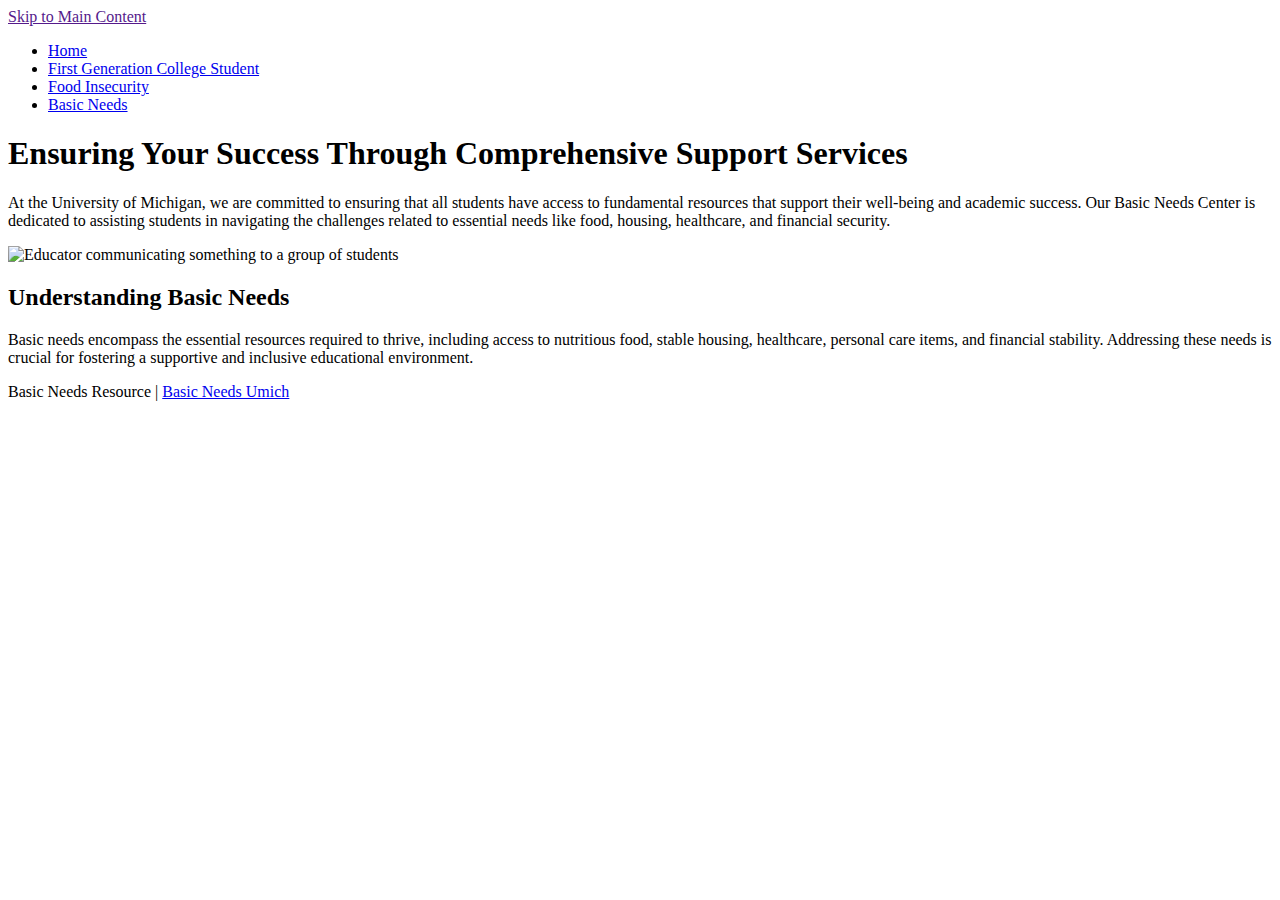
==== Basic_Needs.html @ 4367a05b "Add files via upload" ====
<!DOCTYPE html>
<html lang="en">
<head>
    <meta charset="UTF-8">
    <meta name="viewport" content="width=device-width, initial-scale=1.0">
    <title>Page 1</title>
</head>
<body>

    <header>
            <a href = "">Skip to Main Content</a>
        <nav>
            <ul>
                <li><a href = "index.html">Home</a></li>
                <li><a href = "First_Generation.html">First Generation College Student</a></li>
                <li><a href = "Food_Insecurity.html"> Food Insecurity</a></li>
                <li><a href = "Basic_Needs.html"> Basic Needs </a></li>
            </ul>
        </nav>
        <h1>Ensuring Your Success Through Comprehensive Support Services</h1>

    </header>
    <main>

             <!-- Content taken & modified from UMGPT with the prompt, "write me a webpage of intro content to help University of Michigan provide information relating to basic need resourses." UMGPT. (2024). UMGPT (JAN 23RD version) [Large language model]. -->

        <div>
            <p>
                At the University of Michigan, we are committed to ensuring that all students have access to fundamental resources that support their well-being and academic success. Our Basic Needs Center is dedicated to assisting students in navigating the challenges related to essential needs like food, housing, healthcare, and financial security.
            </p>

                <img src="images/BasicNeedsPicture.jpg" alt="Educator communicating something to a group of students">

                <h2>Understanding Basic Needs</h2>

            <p>
                Basic needs encompass the essential resources required to thrive, including access to nutritious food, stable housing, healthcare, personal care items, and financial stability. Addressing these needs is crucial for fostering a supportive and inclusive educational environment. 
            </p>
        </div>
    </main>
    
    <footer>
        <p>Basic Needs Resource | <a href="https://basicneeds.studentlife.umich.edu/">Basic Needs Umich </a></p>
    </footer>
    
</body>

</html>
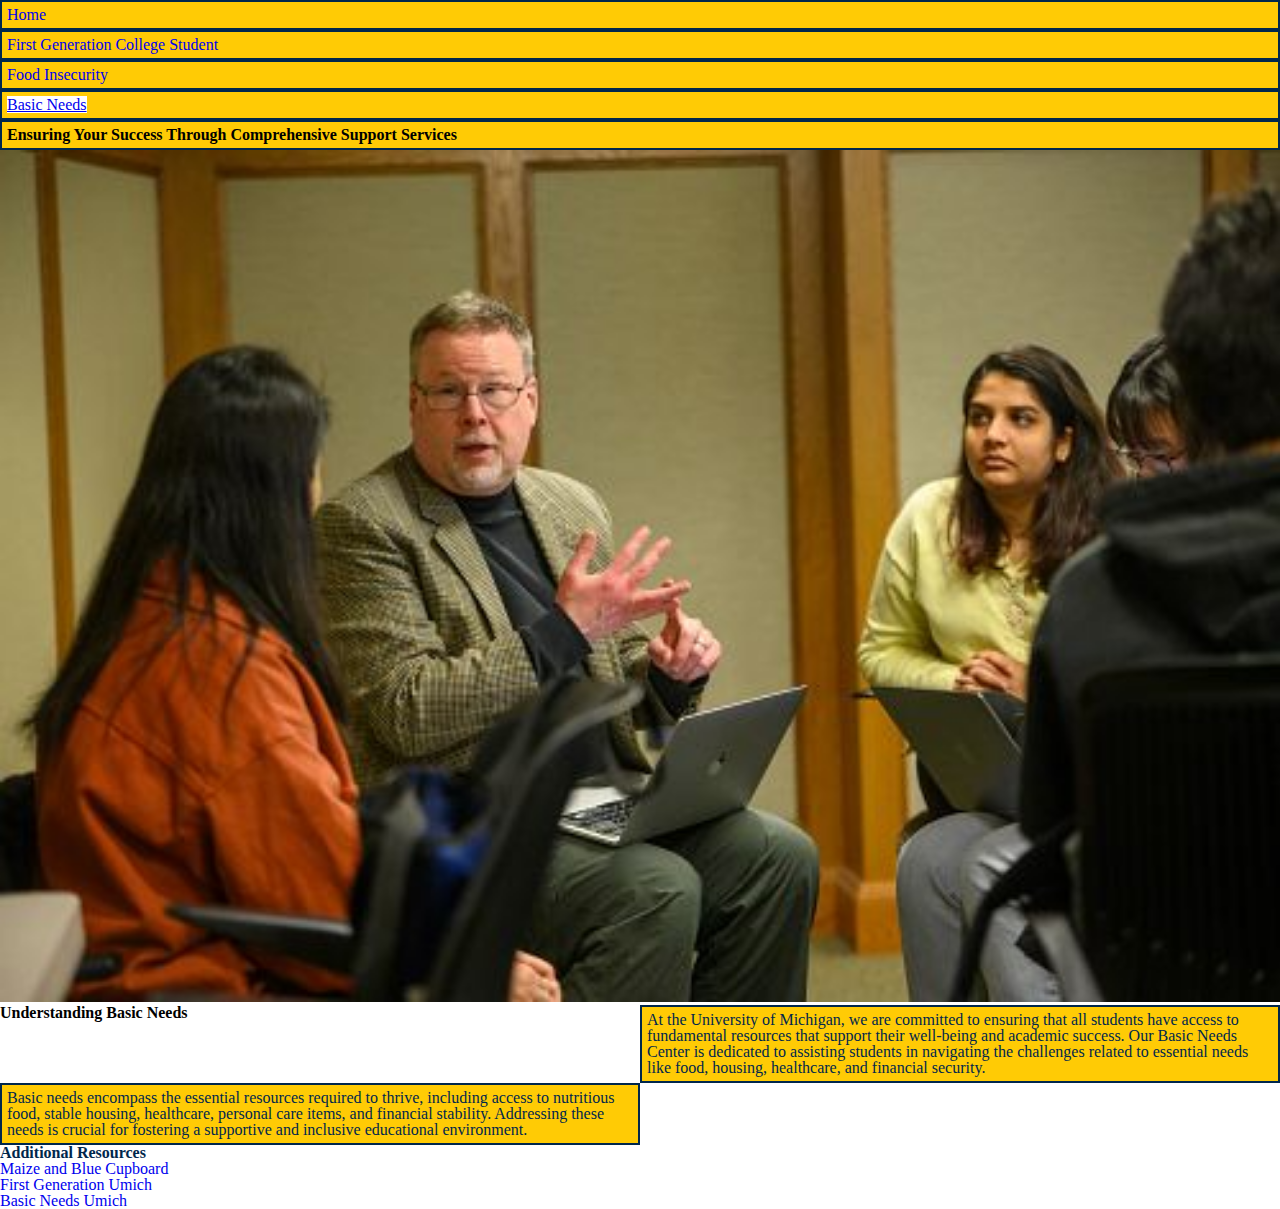
==== commit c7a8e1af: "Update Basic_Needs.html" ====
--- a/Basic_Needs.html
+++ b/Basic_Needs.html
@@ -3,35 +3,40 @@
 <head>
     <meta charset="UTF-8">
     <meta name="viewport" content="width=device-width, initial-scale=1.0">
-    <title>Page 1</title>
+    <title>Basic Needs</title>
+    <link rel="stylesheet" href="css/html5reset.css"/>
+    <link rel="stylesheet" href="css/style.css"/>
 </head>
 <body>
 
     <header>
-            <a href = "">Skip to Main Content</a>
-        <nav>
+        <a class = "skip" href = "#main">Skip to Main Content</a>
+        <nav class = "verticle">
             <ul>
                 <li><a href = "index.html">Home</a></li>
                 <li><a href = "First_Generation.html">First Generation College Student</a></li>
                 <li><a href = "Food_Insecurity.html"> Food Insecurity</a></li>
-                <li><a href = "Basic_Needs.html"> Basic Needs </a></li>
+                <li><a href = "Basic_Needs.html" class = "active"> Basic Needs </a></li>
             </ul>
         </nav>
         <h1>Ensuring Your Success Through Comprehensive Support Services</h1>
 
     </header>
-    <main>
+    <main id = "main">
 
              <!-- Content taken & modified from UMGPT with the prompt, "write me a webpage of intro content to help University of Michigan provide information relating to basic need resourses." UMGPT. (2024). UMGPT (JAN 23RD version) [Large language model]. -->
 
-        <div>
+        <img src="images/BasicNeedsPicture.jpg" alt="Educator communicating something to a group of students">
+
+        <div  class = "container">
+
+            <h2>Understanding Basic Needs</h2>
+
             <p>
                 At the University of Michigan, we are committed to ensuring that all students have access to fundamental resources that support their well-being and academic success. Our Basic Needs Center is dedicated to assisting students in navigating the challenges related to essential needs like food, housing, healthcare, and financial security.
             </p>
 
-                <img src="images/BasicNeedsPicture.jpg" alt="Educator communicating something to a group of students">
 
-                <h2>Understanding Basic Needs</h2>
 
             <p>
                 Basic needs encompass the essential resources required to thrive, including access to nutritious food, stable housing, healthcare, personal care items, and financial stability. Addressing these needs is crucial for fostering a supportive and inclusive educational environment. 
@@ -40,9 +45,18 @@
     </main>
     
     <footer>
-        <p>Basic Needs Resource | <a href="https://basicneeds.studentlife.umich.edu/">Basic Needs Umich </a></p>
+        <h3>Additional Resources </h3>
+            
+            
+        <p><a href="https://mbc.studentlife.umich.edu/"> Maize and Blue Cupboard </a></p>
+        
+
+        <p><a href="https://firstgen.umich.edu/"> First Generation Umich</a></p>
+
+        <p><a href="https://basicneeds.studentlife.umich.edu/">Basic Needs Umich </a></p>
+
     </footer>
     
 </body>
 
-</html>+</html>
--- a/css/style.css
+++ b/css/style.css
@@ -0,0 +1,129 @@
+
+@media screen and (prefers-reduced-motion: reduce){
+
+    *{
+        /* From css-tricks.com */
+        animation-duration:.001ms;
+        animation-iteration-count:1;
+        transition-duration: .001ms;
+
+
+    }
+
+}
+
+
+
+
+
+.skip{
+
+    position: absolute;
+    top:-40px;
+
+}
+
+.skip:focus{
+
+    position:absolute;
+    top: 0px;
+
+}
+
+.container{
+
+    display: grid;
+    grid-template-columns: 1fr 1fr;
+    
+}
+
+img{
+
+    width:100%;
+    height:100%;
+}
+
+.container > section{
+
+    background-color: #FFCB05;
+    border: 2px solid #00274C;
+    padding: 5px;
+    color:#00274C;
+
+}
+
+h1{
+
+    background-color: #FFCB05;
+    border: 2px solid #00274C;
+    padding: 5px;
+
+}
+
+.sub p{
+
+    background-color: #FFCB05;
+    border: 2px solid #00274C;
+    border-radius: 10px;
+    padding: 5px;
+
+}
+
+.unordered-list > li{
+
+    background-color: #FFCB05;
+    border: 2px solid #00274C;
+    border-radius: 10px;
+    padding: 5px;
+    margin: 10px;
+
+}
+
+
+
+.verticle li{
+
+    padding: 5px;
+    background-color: #FFCB05;
+    border: 2px solid #00274C;
+  
+}
+
+.active{
+
+    background-color:white;
+    text-decoration: underline;
+
+}
+
+a{
+
+    text-decoration: none;
+
+}
+
+.container > p{
+
+    background-color: #FFCB05;
+    border: 2px solid #00274C;
+    padding: 5px;
+    color: #00274C;
+
+}
+
+footer{
+
+    background-color: white;
+    color: #00274C;
+
+}
+
+
+
+footer p{
+
+    background-color:white;
+    color:#00274C;
+
+}
+
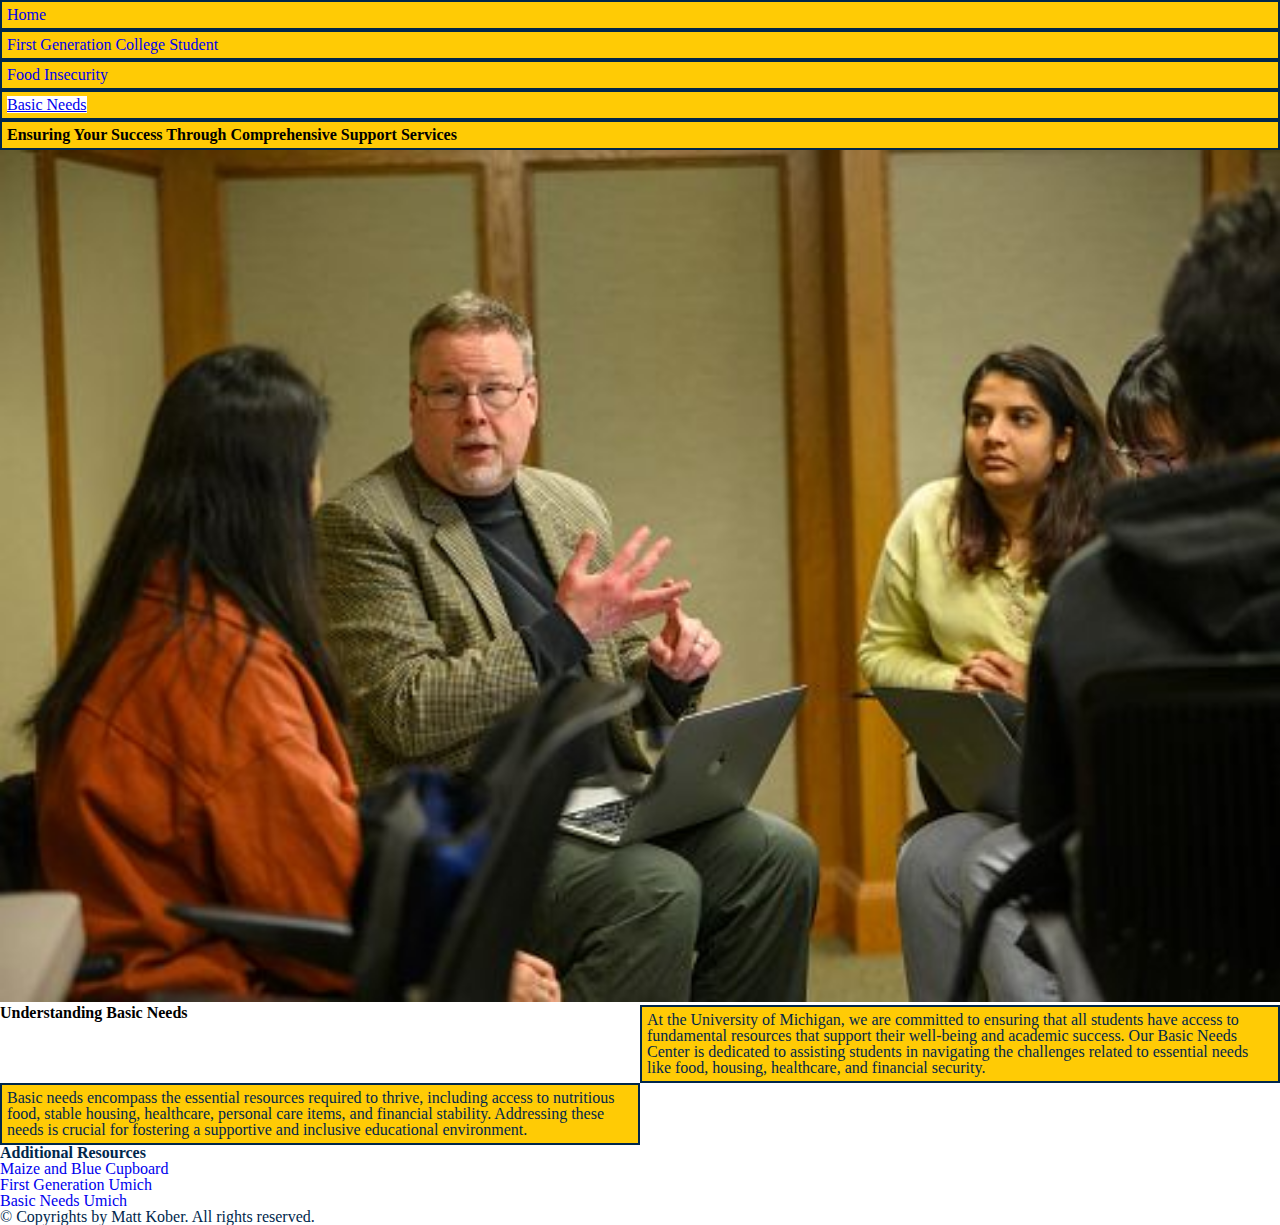
==== commit 2c085fdd: "Update Basic_Needs.html" ====
--- a/Basic_Needs.html
+++ b/Basic_Needs.html
@@ -55,7 +55,12 @@
 
         <p><a href="https://basicneeds.studentlife.umich.edu/">Basic Needs Umich </a></p>
 
+        <!--From Codexworld.com example-->
+        <p>© Copyrights <span id="year"></span> by Matt Kober. All rights reserved.</p>
+
     </footer>
+
+    <script src ="js/javascriptFile.js"></script>
     
 </body>
 
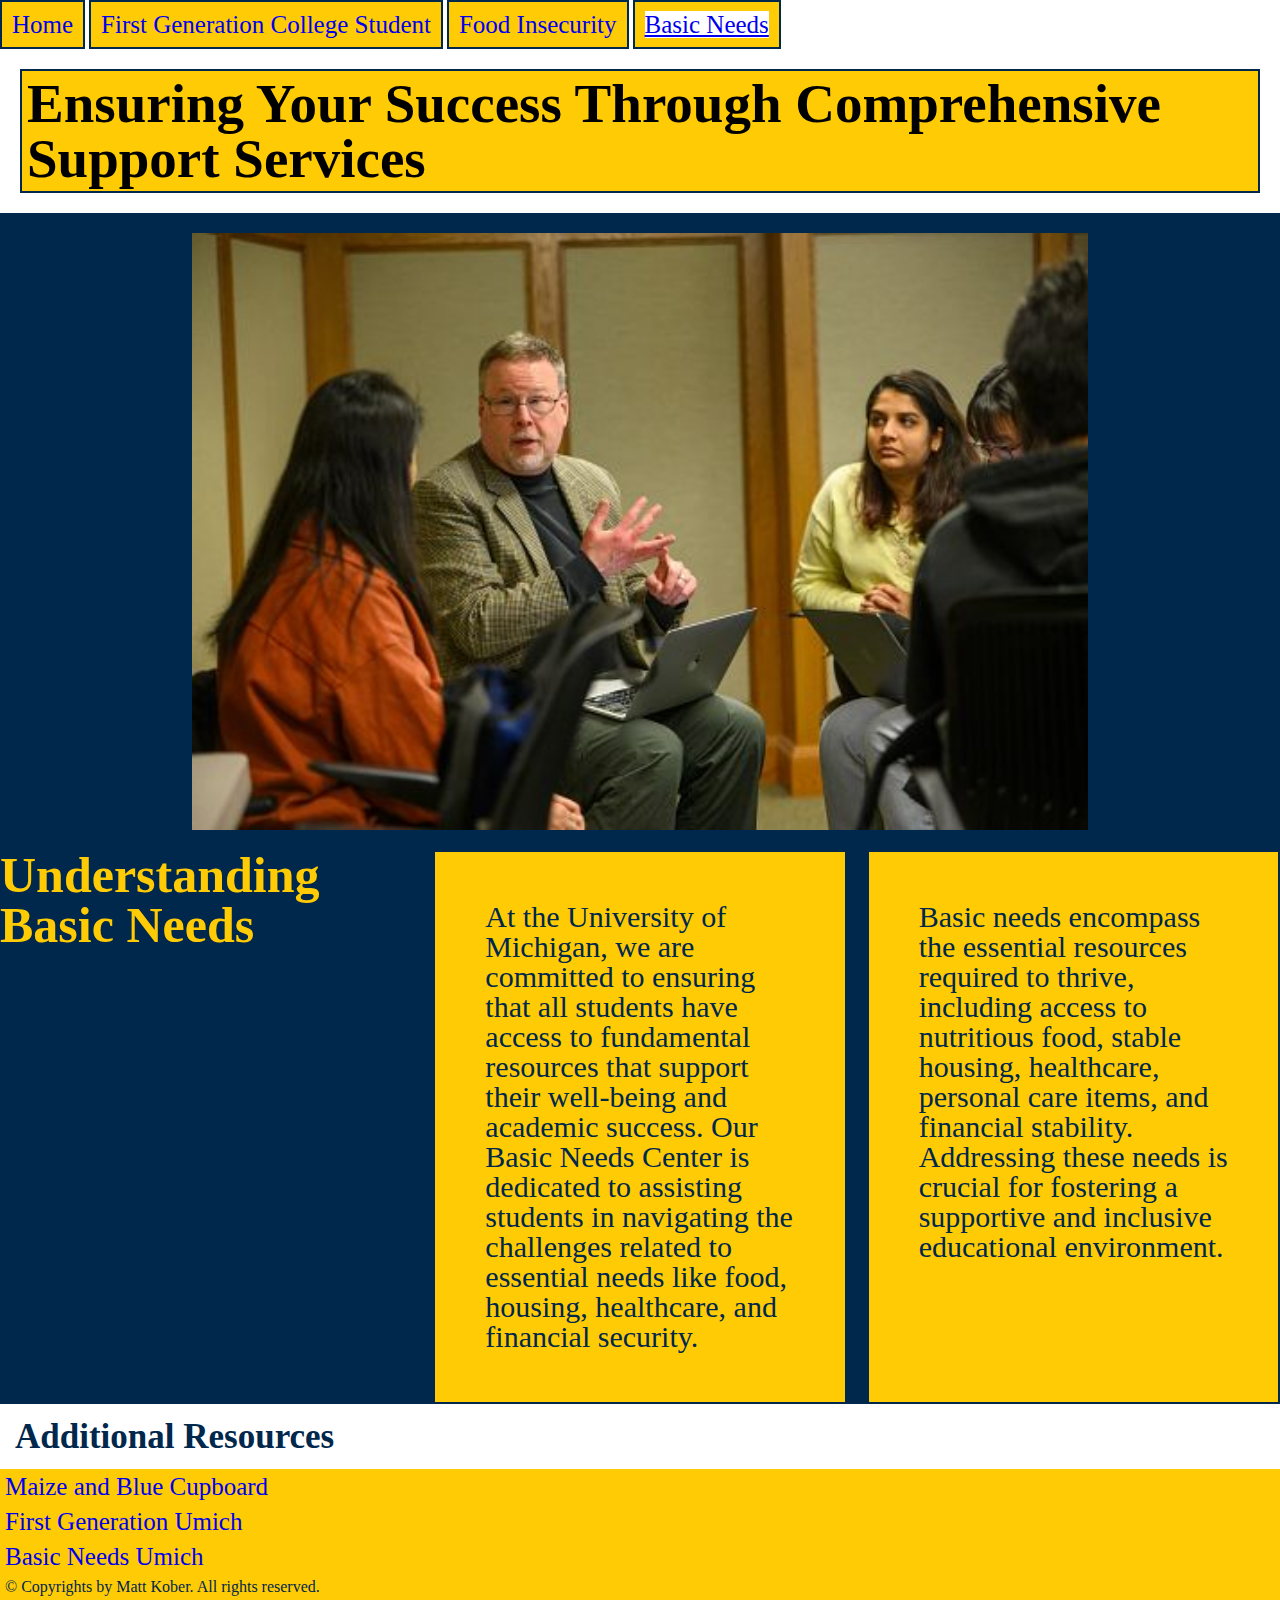
==== commit 16b40b21: "Update Basic_Needs.html" ====
--- a/Basic_Needs.html
+++ b/Basic_Needs.html
@@ -11,7 +11,7 @@
 
     <header>
         <a class = "skip" href = "#main">Skip to Main Content</a>
-        <nav class = "verticle">
+        <nav class = "horizontal">
             <ul>
                 <li><a href = "index.html">Home</a></li>
                 <li><a href = "First_Generation.html">First Generation College Student</a></li>
--- a/css/style.css
+++ b/css/style.css
@@ -16,6 +16,8 @@
 
 
 
+
+
 .skip{
 
     position: absolute;
@@ -81,11 +83,13 @@
 
 
 
-.verticle li{
-
-    padding: 5px;
-    background-color: #FFCB05;
-    border: 2px solid #00274C;
+.horizontal li{
+
+    padding: 10px;
+    display: inline-block;
+    background-color: #FFCB05;
+    border: 2px solid #00274C;
+    
   
 }
 
@@ -127,3 +131,99 @@
 
 }
 
+@media screen and (min-width: 1000px){
+
+    .container{
+
+        grid-template-columns: 1fr 1fr 1fr;
+        gap: 20px;
+
+    }
+
+    .span-2{
+
+        grid-column: 2/-1;
+        max-height: 600px;
+        margin-top: auto;
+        margin-bottom: auto;
+
+    }
+
+    .container > p{
+
+        font-size: 30px;
+        padding:50px;
+
+    }
+
+    /*From W3 schools tutorial on how to center an image*/
+
+    img{
+
+        display: block;
+        margin-left: auto;
+        margin-right: auto;
+        width: 70%;
+        padding: 20px;
+
+    }
+
+    h2{
+
+        font-size: 50px;
+        color:#FFCB05;
+
+    }
+
+    h1{
+
+        font-size:55px;
+        margin: 20px;
+
+    }
+
+    a{
+        font-size: 25px;
+    }
+
+    * {
+
+        background-color: #00274C;
+
+    }
+
+    footer p {
+
+        display:block;
+        background-color: #FFCB05;
+        padding:5px;
+
+    }
+
+    h3{
+
+        font-size:35px;
+        padding:15px;
+
+    }
+
+    .blueH2{
+
+        color:#00274C;
+
+    }
+
+    section * {
+
+        padding: 10px;
+        font-size: 27px;
+
+    }
+
+    
+
+
+
+}
+
+
